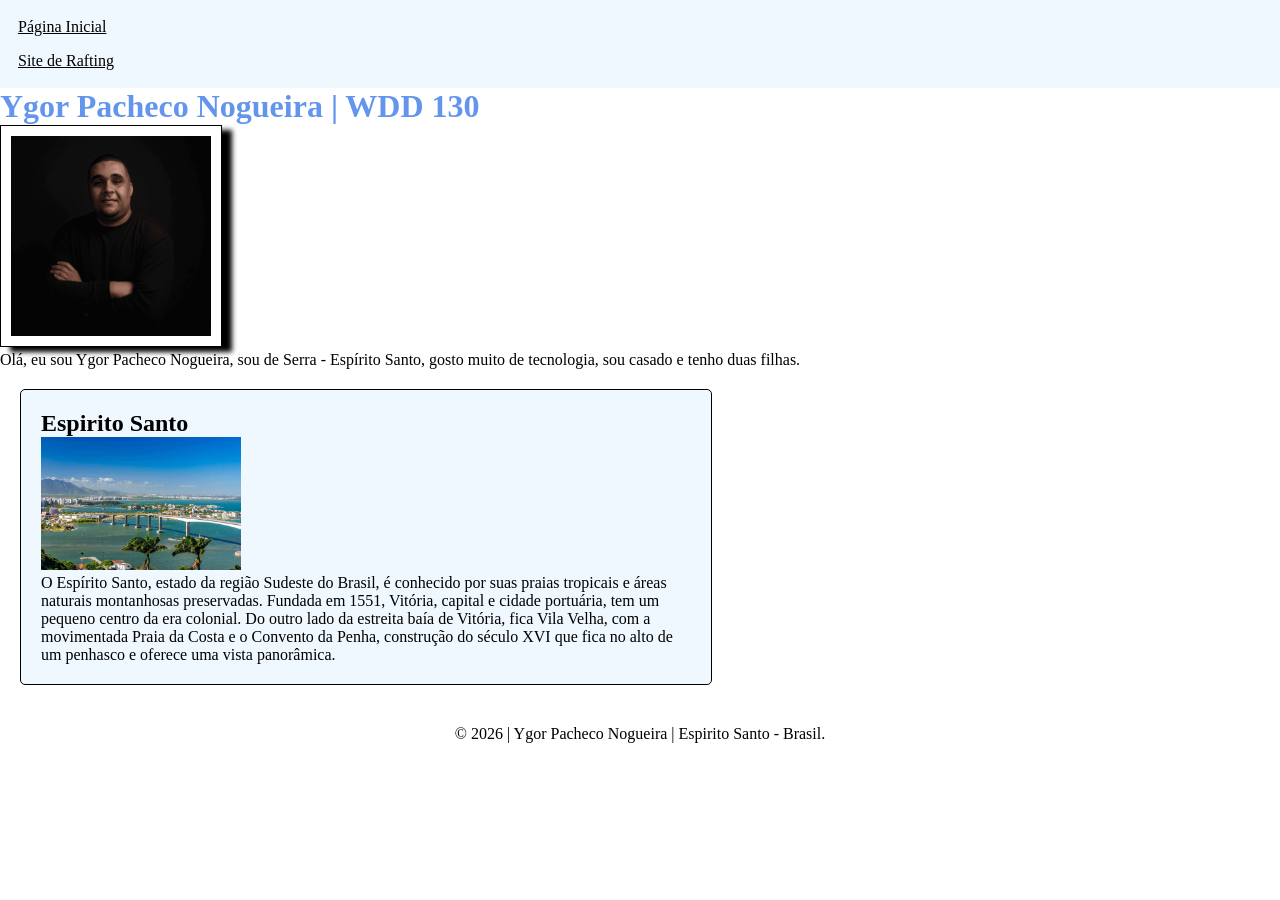
==== index.html @ cdf76355 "Merge branch 'main' of https://github.com/ygorp/wdd130" ====
<!DOCTYPE html>
<html lang="pt-br">

<head>
  <meta charset="UTF-8">
  <meta name="viewport" content="width=device-width, initial-scale=1.0">
  <title>Ygor Pacheco Nogueira | WDD 130</title>
  <meta name="description" content="Esta é a página inicial de portifólio do meu curso de desenvolvimento de software na BYU">
  <meta name="author" content="Ygor Pacheco Nogueira">

  <link rel="stylesheet" href="./estilos/estilos.css">
</head>

<body>
  <header>
    <nav>
      <a href="#">Página Inicial</a>
      <a href="wwr/">Site de Rafting</a>
    </nav>
  </header>
  <main>
    <h1>Ygor Pacheco Nogueira | WDD 130</h1>
    <img src="imagens/perfil.png" alt="Minha foto de perfil" width="200">
    <p>Olá, eu sou Ygor Pacheco Nogueira, sou de Serra - Espírito Santo, gosto muito de tecnologia, sou casado e tenho
      duas filhas.</p>
  </main>
  <aside>
    <h2>Espirito Santo</h2>
    <img src="./imagens/imagem_do_meu_estado.jpg" alt="Imagem da capital do espirito santo">
    <p>O Espírito Santo, estado da região Sudeste do Brasil, é conhecido por suas praias tropicais e áreas naturais montanhosas
    preservadas. Fundada em 1551, Vitória, capital e cidade portuária, tem um pequeno centro da era colonial. Do outro lado
    da estreita baía de Vitória, fica Vila Velha, com a movimentada Praia da Costa e o Convento da Penha, construção do
    século XVI que fica no alto de um penhasco e oferece uma vista panorâmica.</p>
  </aside>
  <footer>
    <p>&copy; 2026 | Ygor Pacheco Nogueira | Espirito Santo - Brasil.</p>
  </footer>
</body>

</html>
---- estilos/estilos.css ----
* {
  margin: 0;
  padding: 0;
}

nav {
  background-color: aliceblue;
  padding: 10px;
}

nav a {
  color: #000000;
  padding: 8px;
  display: block;
}

main {
  max-width: 850px;
}

main img {
  width: 200px;
  height: auto;
  border: 1px solid #000000;
  padding: 10px;
  box-shadow: 10px 5px 5px black;
}

h1 {
  color: cornflowerblue;
}

aside {
  width: 650px;
  margin: 20px;
  border: 1px solid #000000;
  border-radius: 5px;
  padding: 20px;
  background-color: aliceblue;
  color: #000000;
}

aside img {
  width: 200px;
  height: auto;
}

p {
  padding: 0;
}

footer {
  margin-top: 40px;
  border-top: 10px;
  text-align: center;
}
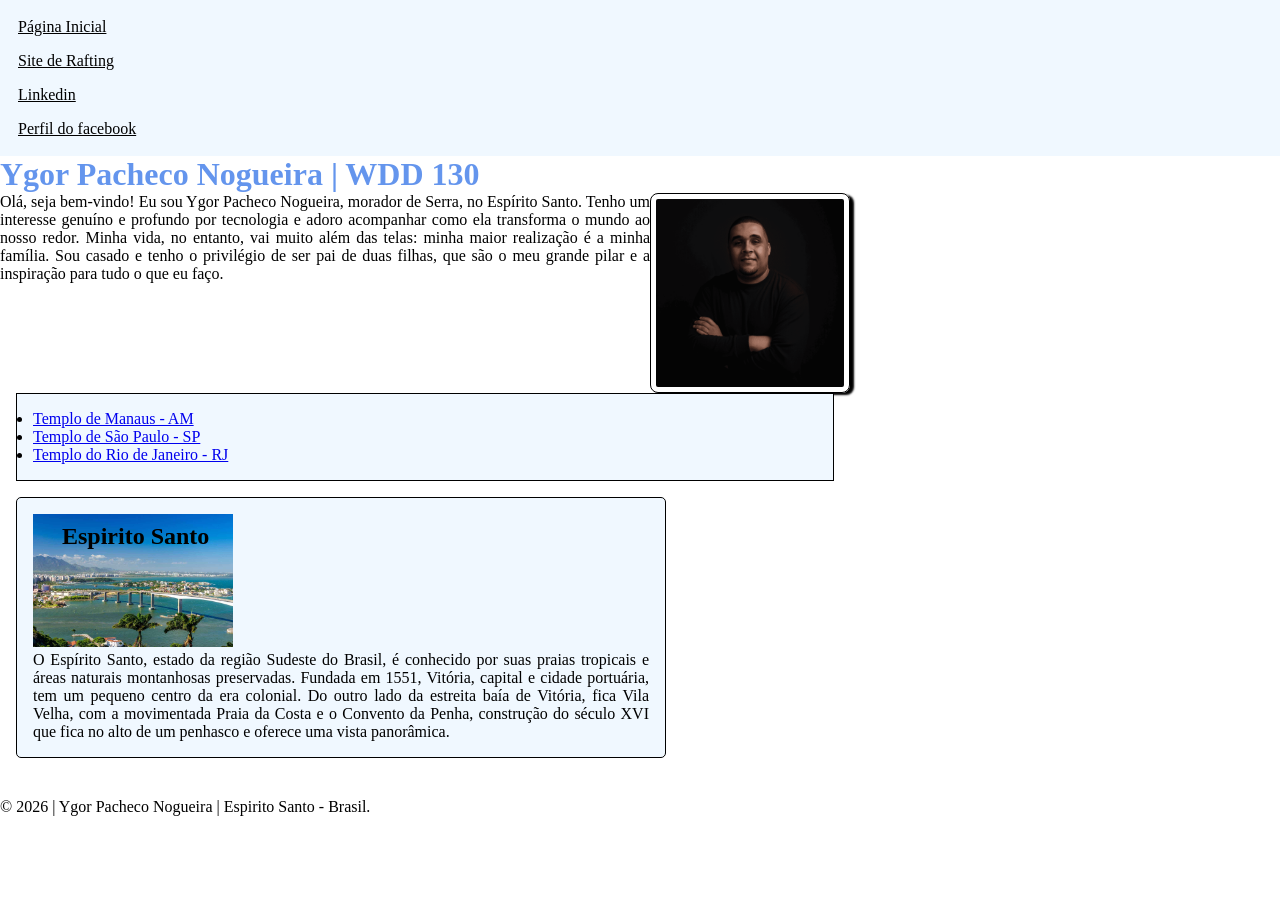
==== commit 218351a0: "feito atualização na página inicial, incluindo algumas estilizações, modificação de estilos repetido" ====
--- a/index.html
+++ b/index.html
@@ -16,17 +16,31 @@
     <nav>
       <a href="#">Página Inicial</a>
       <a href="wwr/">Site de Rafting</a>
+      <a href="https://www.linkedin.com/in/ygor-pacheco-nogueira-15082020b/">Linkedin</a>
+      <a href="https://facebook.com">Perfil do facebook</a>
     </nav>
   </header>
   <main>
     <h1>Ygor Pacheco Nogueira | WDD 130</h1>
-    <img src="imagens/perfil.png" alt="Minha foto de perfil" width="200">
-    <p>Olá, eu sou Ygor Pacheco Nogueira, sou de Serra - Espírito Santo, gosto muito de tecnologia, sou casado e tenho
-      duas filhas.</p>
+    <div>
+      <img src="imagens/perfil.png" alt="Minha foto de perfil" width="200">
+      <p>
+        Olá, seja bem-vindo! Eu sou Ygor Pacheco Nogueira, morador de Serra, no Espírito Santo. Tenho um interesse genuíno e
+        profundo por tecnologia e adoro acompanhar como ela transforma o mundo ao nosso redor. Minha vida, no entanto, vai muito
+        além das telas: minha maior realização é a minha família. Sou casado e tenho o privilégio de ser pai de duas filhas, que
+        são o meu grande pilar e a inspiração para tudo o que eu faço.
+      
+      </p>
+    </div>
+      <ul class="caixa">
+        <li><a href="https://www.churchofjesuschrist.org/temples/details/manaus-brazil-temple?lang=por" target="_blank">Templo de Manaus - AM</a></li>
+        <li><a href="https://www.churchofjesuschrist.org/temples/details/sao-paulo-brazil-temple?lang=por" target="_blank">Templo de São Paulo - SP</a></li>
+        <li><a href="https://www.churchofjesuschrist.org/temples/details/rio-de-janeiro-brazil-temple?lang=por" target="_blank">Templo do Rio de Janeiro - RJ</a></li>
+      </ul>
   </main>
-  <aside>
+  <aside class="caixa">
     <h2>Espirito Santo</h2>
-    <img src="./imagens/imagem_do_meu_estado.jpg" alt="Imagem da capital do espirito santo">
+    <img src="./imagens/estado_do_espirito_santo.jpg" alt="Imagem da capital do estado do espirito santo, exibindo a terceira ponte e uma parte da cidade.">
     <p>O Espírito Santo, estado da região Sudeste do Brasil, é conhecido por suas praias tropicais e áreas naturais montanhosas
     preservadas. Fundada em 1551, Vitória, capital e cidade portuária, tem um pequeno centro da era colonial. Do outro lado
     da estreita baía de Vitória, fica Vila Velha, com a movimentada Praia da Costa e o Convento da Penha, construção do
--- a/estilos/estilos.css
+++ b/estilos/estilos.css
@@ -1,15 +1,22 @@
 * {
   margin: 0;
   padding: 0;
+  box-sizing: border-box;
+}
+
+:root {
+  --cor-texto-borda: #000000;
+  --cor-fundo: aliceblue;
+  --comprimento-imagem: 200px;
 }
 
 nav {
-  background-color: aliceblue;
+  background-color: var(--cor-fundo);
   padding: 10px;
 }
 
 nav a {
-  color: #000000;
+  color: var(--cor-texto-borda);
   padding: 8px;
   display: block;
 }
@@ -19,11 +26,13 @@
 }
 
 main img {
-  width: 200px;
+  width: var(--comprimento-imagem);
   height: auto;
-  border: 1px solid #000000;
-  padding: 10px;
-  box-shadow: 10px 5px 5px black;
+  border: 1px solid var(--cor-texto-borda);
+  border-radius: 8px;
+  padding: 5px;
+  box-shadow: 4px 2px 2px var(--cor-texto-borda);
+  float: right;
 }
 
 h1 {
@@ -32,25 +41,39 @@
 
 aside {
   width: 650px;
-  margin: 20px;
-  border: 1px solid #000000;
   border-radius: 5px;
-  padding: 20px;
-  background-color: aliceblue;
-  color: #000000;
+}
+
+aside h2 {
+  position: absolute;
+  top: 25px;
+  left: 45px;
 }
 
 aside img {
-  width: 200px;
+  width: var(--comprimento-imagem);
   height: auto;
 }
 
 p {
   padding: 0;
+  text-align: justify;
 }
 
 footer {
   margin-top: 40px;
   border-top: 10px;
   text-align: center;
+}
+
+/* Seletores de classe */
+
+.caixa {
+  position: relative;
+  margin: 1rem;
+  padding: 1rem;
+  border: 1px solid var(--cor-texto-borda);
+  background-color: var(--cor-fundo);
+  color: var(--cor-texto-borda);
+  clear: both
 }
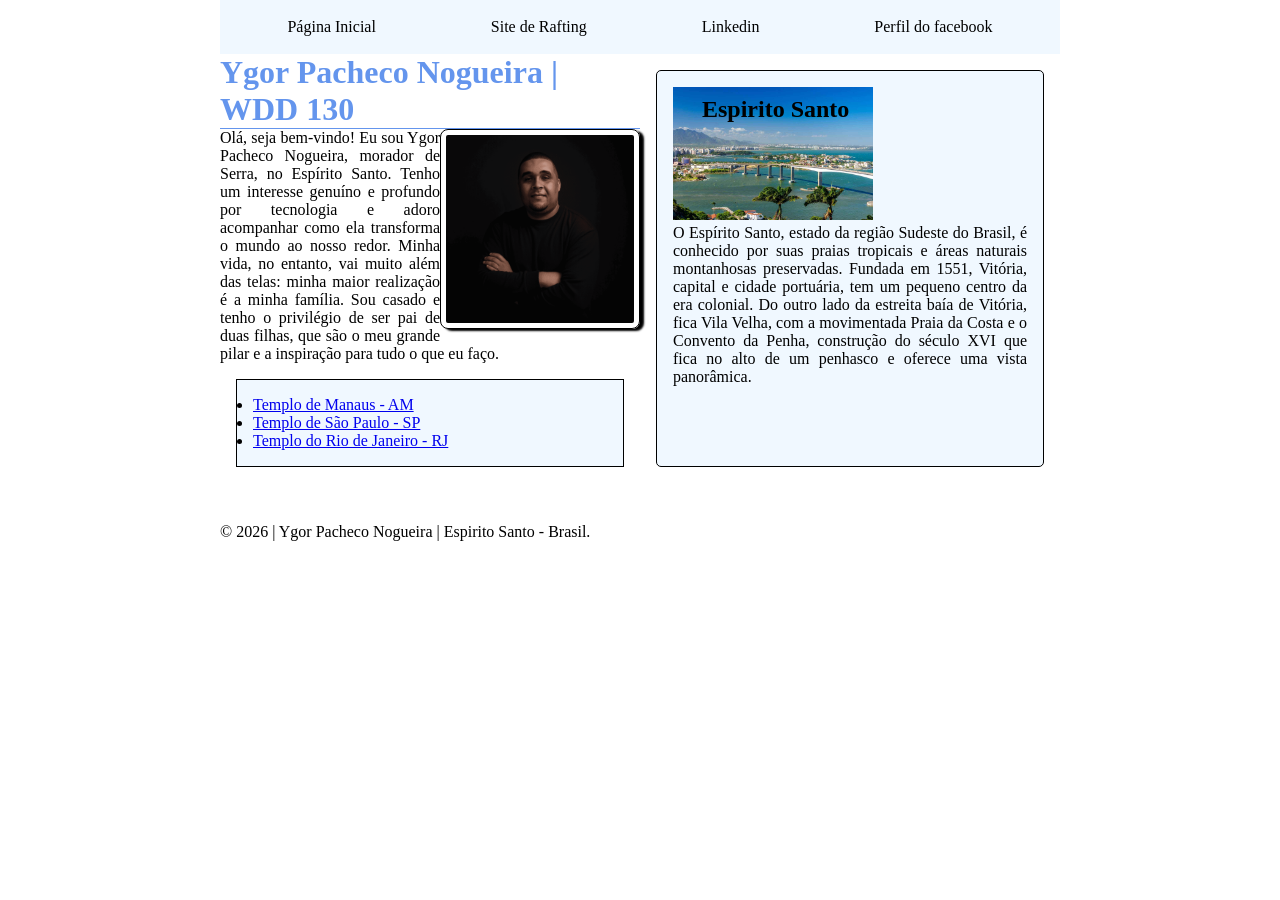
==== commit c5f60a5d: "atualizando página inicial, com melhorias e alinhamentos flex e grid" ====
--- a/index.html
+++ b/index.html
@@ -20,32 +20,43 @@
       <a href="https://facebook.com">Perfil do facebook</a>
     </nav>
   </header>
-  <main>
-    <h1>Ygor Pacheco Nogueira | WDD 130</h1>
-    <div>
-      <img src="imagens/perfil.png" alt="Minha foto de perfil" width="200">
-      <p>
-        Olá, seja bem-vindo! Eu sou Ygor Pacheco Nogueira, morador de Serra, no Espírito Santo. Tenho um interesse genuíno e
-        profundo por tecnologia e adoro acompanhar como ela transforma o mundo ao nosso redor. Minha vida, no entanto, vai muito
-        além das telas: minha maior realização é a minha família. Sou casado e tenho o privilégio de ser pai de duas filhas, que
-        são o meu grande pilar e a inspiração para tudo o que eu faço.
-      
-      </p>
-    </div>
+  <div class="grid">
+    <main>
+      <h1>Ygor Pacheco Nogueira | WDD 130</h1>
+      <div>
+        <img src="imagens/perfil.png" alt="Minha foto de perfil" width="200">
+        <p>
+          Olá, seja bem-vindo! Eu sou Ygor Pacheco Nogueira, morador de Serra, no Espírito Santo. Tenho um interesse genuíno
+          e
+          profundo por tecnologia e adoro acompanhar como ela transforma o mundo ao nosso redor. Minha vida, no entanto, vai
+          muito
+          além das telas: minha maior realização é a minha família. Sou casado e tenho o privilégio de ser pai de duas
+          filhas, que
+          são o meu grande pilar e a inspiração para tudo o que eu faço.
+    
+        </p>
+      </div>
       <ul class="caixa">
-        <li><a href="https://www.churchofjesuschrist.org/temples/details/manaus-brazil-temple?lang=por" target="_blank">Templo de Manaus - AM</a></li>
-        <li><a href="https://www.churchofjesuschrist.org/temples/details/sao-paulo-brazil-temple?lang=por" target="_blank">Templo de São Paulo - SP</a></li>
-        <li><a href="https://www.churchofjesuschrist.org/temples/details/rio-de-janeiro-brazil-temple?lang=por" target="_blank">Templo do Rio de Janeiro - RJ</a></li>
+        <li><a href="https://www.churchofjesuschrist.org/temples/details/manaus-brazil-temple?lang=por"
+            target="_blank">Templo de Manaus - AM</a></li>
+        <li><a href="https://www.churchofjesuschrist.org/temples/details/sao-paulo-brazil-temple?lang=por"
+            target="_blank">Templo de São Paulo - SP</a></li>
+        <li><a href="https://www.churchofjesuschrist.org/temples/details/rio-de-janeiro-brazil-temple?lang=por"
+            target="_blank">Templo do Rio de Janeiro - RJ</a></li>
       </ul>
-  </main>
-  <aside class="caixa">
-    <h2>Espirito Santo</h2>
-    <img src="./imagens/estado_do_espirito_santo.jpg" alt="Imagem da capital do estado do espirito santo, exibindo a terceira ponte e uma parte da cidade.">
-    <p>O Espírito Santo, estado da região Sudeste do Brasil, é conhecido por suas praias tropicais e áreas naturais montanhosas
-    preservadas. Fundada em 1551, Vitória, capital e cidade portuária, tem um pequeno centro da era colonial. Do outro lado
-    da estreita baía de Vitória, fica Vila Velha, com a movimentada Praia da Costa e o Convento da Penha, construção do
-    século XVI que fica no alto de um penhasco e oferece uma vista panorâmica.</p>
-  </aside>
+    </main>
+    <aside class="caixa">
+      <h2>Espirito Santo</h2>
+      <img src="./imagens/estado_do_espirito_santo.jpg"
+        alt="Imagem da capital do estado do espirito santo, exibindo a terceira ponte e uma parte da cidade.">
+      <p>O Espírito Santo, estado da região Sudeste do Brasil, é conhecido por suas praias tropicais e áreas naturais
+        montanhosas
+        preservadas. Fundada em 1551, Vitória, capital e cidade portuária, tem um pequeno centro da era colonial. Do outro
+        lado
+        da estreita baía de Vitória, fica Vila Velha, com a movimentada Praia da Costa e o Convento da Penha, construção do
+        século XVI que fica no alto de um penhasco e oferece uma vista panorâmica.</p>
+    </aside>
+  </div>
   <footer>
     <p>&copy; 2026 | Ygor Pacheco Nogueira | Espirito Santo - Brasil.</p>
   </footer>
--- a/estilos/estilos.css
+++ b/estilos/estilos.css
@@ -8,21 +8,37 @@
   --cor-texto-borda: #000000;
   --cor-fundo: aliceblue;
   --comprimento-imagem: 200px;
+  --cor-houver-link: cadetblue;
+  --cor-titulo: cornflowerblue;
+}
+
+header, footer, .grid {
+  max-width: 840px;
+  margin: 0 auto;
 }
 
 nav {
   background-color: var(--cor-fundo);
   padding: 10px;
+  display: flex;
+  align-items: center;
+  justify-content: space-around;
 }
 
 nav a {
   color: var(--cor-texto-borda);
   padding: 8px;
   display: block;
+  text-decoration: none;
 }
 
-main {
-  max-width: 850px;
+nav a:hover {
+  color: var(--cor-houver-link);
+}
+
+.grid {
+  display: grid;
+  grid-template-columns: 1fr 1fr;
 }
 
 main img {
@@ -36,11 +52,12 @@
 }
 
 h1 {
-  color: cornflowerblue;
+  display: inline-block;
+  color: var(--cor-titulo);
+  border-bottom: 1px solid var(--cor-titulo);
 }
 
 aside {
-  width: 650px;
   border-radius: 5px;
 }
 
